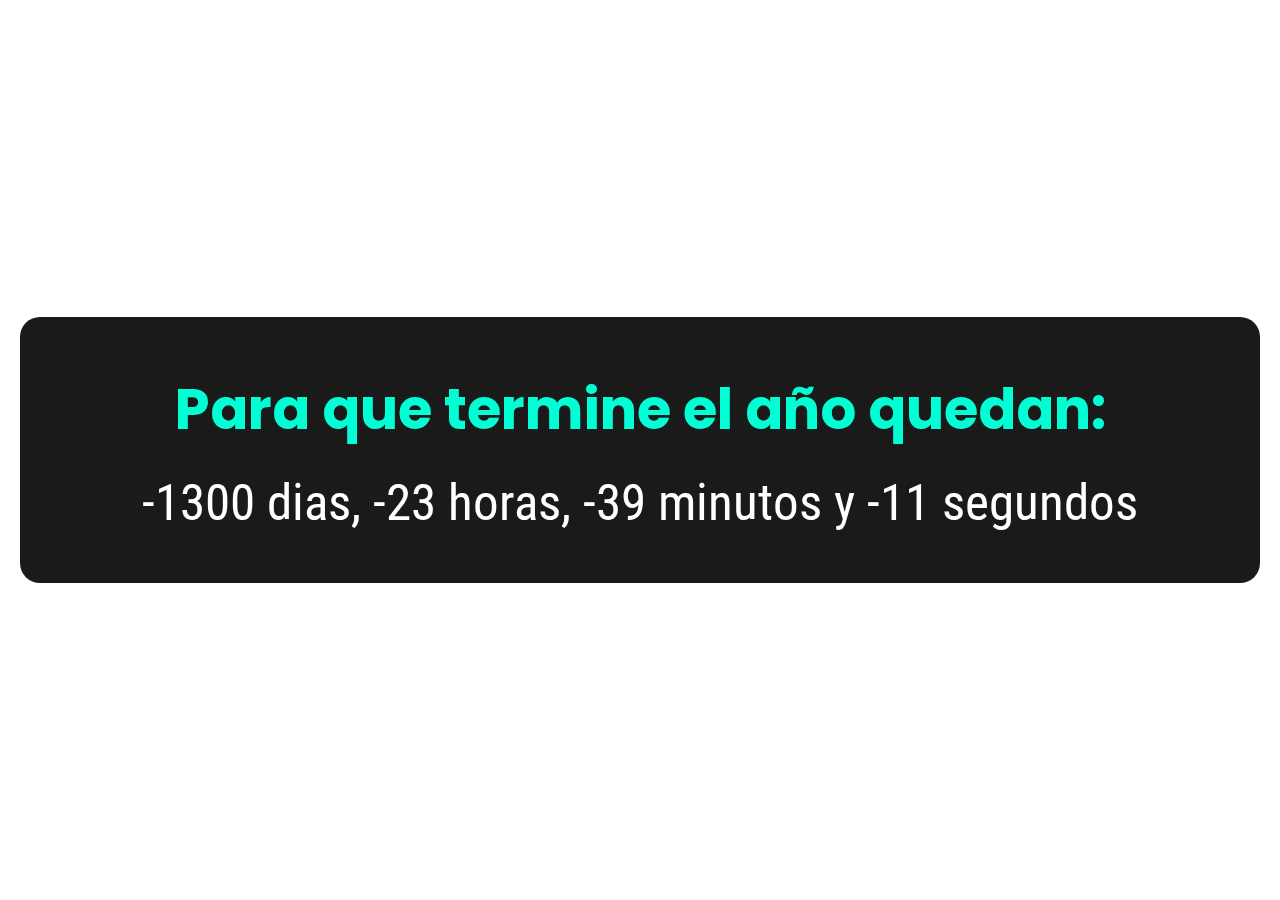
==== index.html @ ffbbc370 "nocomments" ====
<!DOCTYPE html>
<html lang="es-CL">

<head>
    <meta charset="UTF-8">
    <meta http-equiv="X-UA-Compatible" content="IE=edge">
    <meta name="viewport" content="width=device-width, initial-scale=1.0">
    <title>Cuenta Regresiva</title>
    <link rel="stylesheet" href="assets/style.css">
</head>

<body>
    <div class="contenedor">
        <div class="timer">
            <p class="titulo">Para que termine el año quedan:</p>
            <span id="tiempoRestante"></span>
        </div>
    </div>
    <script src="assets/js/scripts.js"></script>
</body>

</html>
---- assets/style.css ----
@import url('https://fonts.googleapis.com/css2?family=Roboto+Condensed:ital,wght@0,300;0,400;0,700;1,300;1,400;1,700&display=swap');

@import url('https://fonts.googleapis.com/css2?family=Poppins:ital,wght@0,100;0,200;0,300;0,400;0,500;0,600;0,700;0,800;0,900;1,100;1,200;1,300;1,400;1,500;1,600;1,700;1,800;1,900&display=swap');

body {
    font-family: 'Roboto Condensed', sans-serif;
    background-image: url(img/fondo2.jpg);
    color: white;
    height: 100vh;
    width: 100vw;
    background-size: cover;
    background-position: center;
    margin: 0;
    padding: 0;
    position: relative;
}

.contenedor {
    position: fixed;
    top: 50%;
    left: 50%;
    transform: translate(-50%, -50%);
    width: 100%;
}

.timer {
    background-color: rgba(0, 0, 0, 0.897);
    padding: 50px 0;
    margin: 20px;
    text-align: center;
    border-radius: 20px;
}

.titulo {
    font-size: 4.4vw;
    margin: 0 0 20px 0;
    font-family: 'Poppins', sans-serif;
    font-weight: 700;
    color: rgb(0, 255, 213);
}

.timer span {
    font-size: 4vw !important;
}
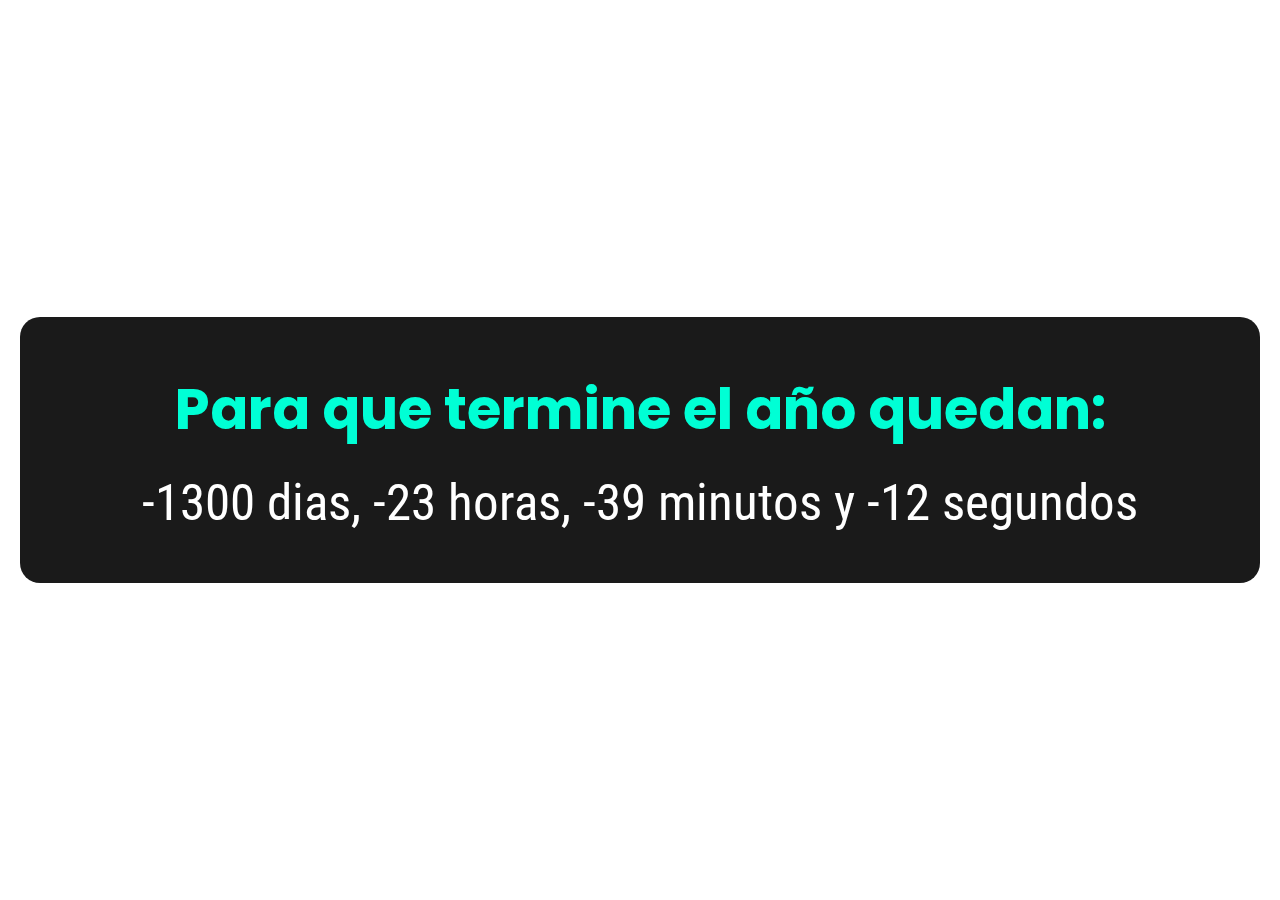
==== commit 8a7eabc3: "name" ====
--- a/index.html
+++ b/index.html
@@ -5,7 +5,7 @@
     <meta charset="UTF-8">
     <meta http-equiv="X-UA-Compatible" content="IE=edge">
     <meta name="viewport" content="width=device-width, initial-scale=1.0">
-    <title>Cuenta Regresiva</title>
+    <title>Cuenta Atrás</title>
     <link rel="stylesheet" href="assets/style.css">
 </head>
 
